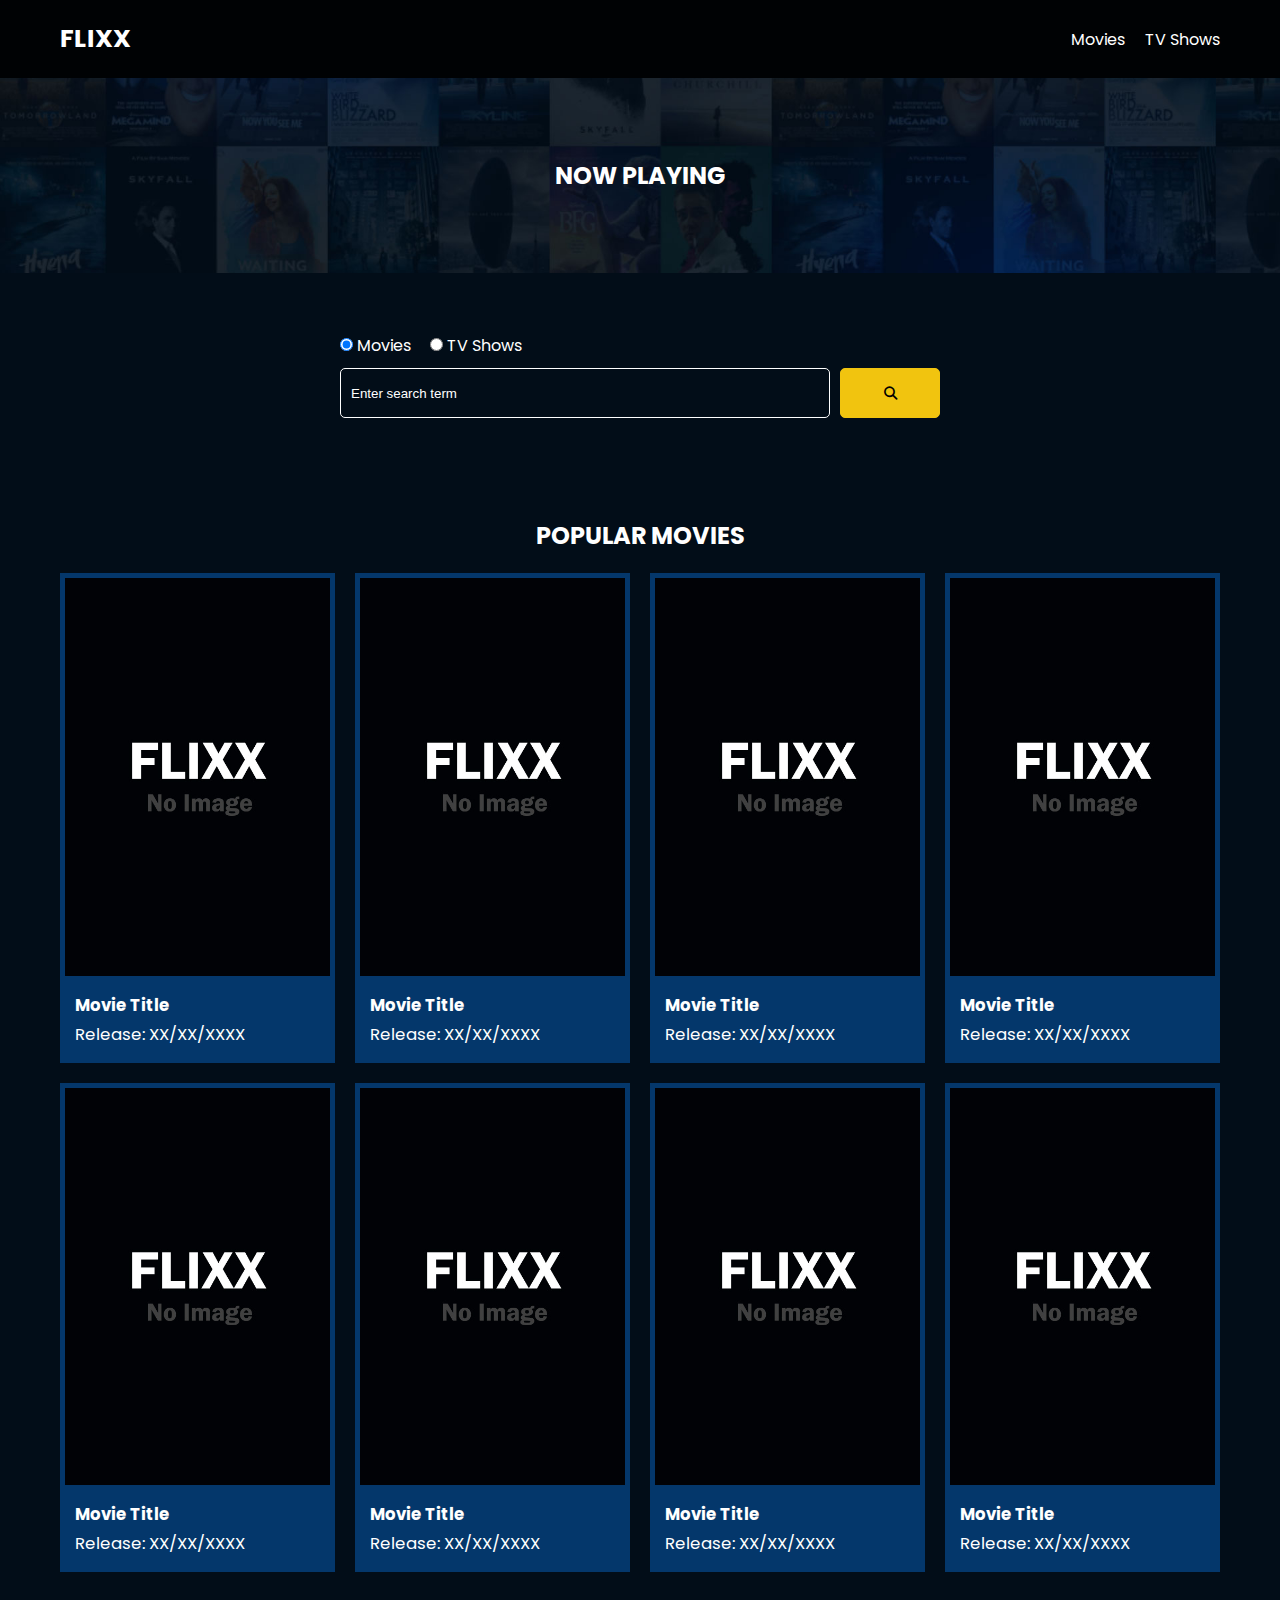
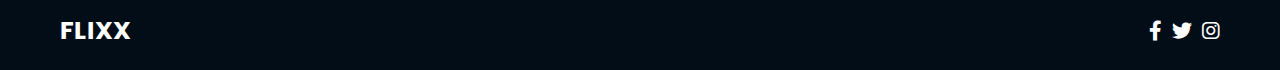
==== index.html @ db265b70 "initial commit and theme" ====
<!DOCTYPE html>
<html lang="en">
  <head>
    <meta charset="UTF-8" />
    <meta http-equiv="X-UA-Compatible" content="IE=edge" />
    <meta name="viewport" content="width=device-width, initial-scale=1.0" />
    <link rel="preconnect" href="https://fonts.googleapis.com" />
    <link rel="preconnect" href="https://fonts.gstatic.com" crossorigin />
    <link
      href="https://fonts.googleapis.com/css2?family=Poppins:wght@300;400;700&display=swap"
      rel="stylesheet"
    />
    <link rel="stylesheet" href="lib/swiper.css" />
    <link rel="stylesheet" href="lib/fontawesome.css" />
    <link rel="stylesheet" href="css/style.css" />
    <link rel="stylesheet" href="css/spinner.css" />
    <script src="lib/swiper.js"></script>
    <script src="js/script.js" defer></script>
    <title>Flixx</title>
  </head>
  <body>
    <header class="main-header">
      <div class="container">
        <div class="logo"><a href="/">FLIXX</a></div>
        <nav>
          <ul>
            <li>
              <a class="nav-link" href="/">Movies</a>
            </li>
            <li>
              <a class="nav-link" href="/shows.html">TV Shows</a>
            </li>
          </ul>
        </nav>
      </div>
    </header>

    <!-- Now Playing Section -->
    <section class="now-playing">
      <h2>Now Playing</h2>
      <div class="swiper">
        <div class="swiper-wrapper">
          <!-- <div class="swiper-slide">
            <a href="movie-details.html?id=1">
              <img src="./images/no-image.jpg" alt="Movie Title" />
            </a>
            <h4 class="swiper-rating">
              <i class="fas fa-star text-secondary"></i> 8 / 10
            </h4>
          </div> -->
        </div>
      </div>
    </section>

    <!-- Search Movies -->
    <section class="search">
      <div class="container">
        <div id="alert"></div>
        <form action="/search.html" class="search-form">
          <!-- movies and shows radio box -->
          <div class="search-radio">
            <input type="radio" id="movie" name="type" value="movie" checked />
            <label for="movies">Movies</label>
            <input type="radio" id="tv" name="type" value="tv" />
            <label for="shows">TV Shows</label>
          </div>
          <div class="search-flex">
            <input
              type="text"
              name="search-term"
              id="search-term"
              placeholder="Enter search term"
            />
            <button class="btn" type="submit">
              <i class="fas fa-search"></i>
            </button>
          </div>
        </form>
      </div>
    </section>

    <!-- Popular Movies -->
    <section class="container">
      <h2>Popular Movies</h2>
      <div id="popular-movies" class="grid">
        <div class="card">
          <a href="movie-details.html?id=1">
            <img
              src="images/no-image.jpg"
              class="card-img-top"
              alt="Movie Title"
            />
          </a>
          <div class="card-body">
            <h5 class="card-title">Movie Title</h5>
            <p class="card-text">
              <small class="text-muted">Release: XX/XX/XXXX</small>
            </p>
          </div>
        </div>
        <div class="card">
          <a href="movie-details.html?id=1">
            <img
              src="images/no-image.jpg"
              class="card-img-top"
              alt="Movie Title"
            />
          </a>
          <div class="card-body">
            <h5 class="card-title">Movie Title</h5>
            <p class="card-text">
              <small class="text-muted">Release: XX/XX/XXXX</small>
            </p>
          </div>
        </div>
        <div class="card">
          <a href="movie-details.html?id=1">
            <img
              src="images/no-image.jpg"
              class="card-img-top"
              alt="Movie Title"
            />
          </a>
          <div class="card-body">
            <h5 class="card-title">Movie Title</h5>
            <p class="card-text">
              <small class="text-muted">Release: XX/XX/XXXX</small>
            </p>
          </div>
        </div>
        <div class="card">
          <a href="movie-details.html?id=1">
            <img
              src="images/no-image.jpg"
              class="card-img-top"
              alt="Movie Title"
            />
          </a>
          <div class="card-body">
            <h5 class="card-title">Movie Title</h5>
            <p class="card-text">
              <small class="text-muted">Release: XX/XX/XXXX</small>
            </p>
          </div>
        </div>
        <div class="card">
          <a href="movie-details.html?id=1">
            <img
              src="images/no-image.jpg"
              class="card-img-top"
              alt="Movie Title"
            />
          </a>
          <div class="card-body">
            <h5 class="card-title">Movie Title</h5>
            <p class="card-text">
              <small class="text-muted">Release: XX/XX/XXXX</small>
            </p>
          </div>
        </div>
        <div class="card">
          <a href="movie-details.html?id=1">
            <img
              src="images/no-image.jpg"
              class="card-img-top"
              alt="Movie Title"
            />
          </a>
          <div class="card-body">
            <h5 class="card-title">Movie Title</h5>
            <p class="card-text">
              <small class="text-muted">Release: XX/XX/XXXX</small>
            </p>
          </div>
        </div>
        <div class="card">
          <a href="movie-details.html?id=1">
            <img
              src="images/no-image.jpg"
              class="card-img-top"
              alt="Movie Title"
            />
          </a>
          <div class="card-body">
            <h5 class="card-title">Movie Title</h5>
            <p class="card-text">
              <small class="text-muted">Release: XX/XX/XXXX</small>
            </p>
          </div>
        </div>
        <div class="card">
          <a href="movie-details.html?id=1">
            <img
              src="images/no-image.jpg"
              class="card-img-top"
              alt="Movie Title"
            />
          </a>
          <div class="card-body">
            <h5 class="card-title">Movie Title</h5>
            <p class="card-text">
              <small class="text-muted">Release: XX/XX/XXXX</small>
            </p>
          </div>
        </div>
      </div>
    </section>

    <!-- Footer -->
    <footer class="main-footer">
      <div class="container">
        <div class="logo"><span>FLIXX</span></div>
        <div class="social-links">
          <a href="https://www.facebook.com" target="_blank"
            ><i class="fab fa-facebook-f"></i
          ></a>
          <a href="https://www.twitter.com" target="_blank"
            ><i class="fab fa-twitter"></i
          ></a>
          <a href="https://www.instagram.com" target="_blank"
            ><i class="fab fa-instagram"></i
          ></a>
        </div>
      </div>
    </footer>

    <div class="spinner"></div>
  </body>
</html>
---- css/style.css ----
*,
*::before,
*::after {
  box-sizing: border-box;
  padding: 0;
  margin: 0;
}

:root {
  --color-primary: #020d18;
  --color-secondary: #f1c40f;
}

body {
  font-family: 'Poppins', sans-serif;
  font-size: 16px;
  background: var(--color-primary);
  color: #fff;
  overflow-x: hidden;
}

a {
  color: #fff;
  text-decoration: none;
}

ul {
  list-style: none;
}

.text-primary {
  color: var(--color-secondary);
}

.text-secondary {
  color: var(--color-secondary);
}

.active {
  color: var(--color-secondary);
  font-weight: 700;
}

.back {
  margin-top: 30px;
}

.btn {
  display: inline-block;
  padding: 0.5rem 1rem;
  border: 1px solid var(--color-secondary);
  border-radius: 5px;
  color: #fff;
  cursor: pointer;
  background: transparent;
  transition: all 0.3s ease-in-out;
}

.btn:hover {
  background: var(--color-secondary);
  color: #000;
}

.btn:disabled {
  border-color: #ccc;
  cursor: not-allowed;
}

.btn:disabled:hover {
  background: transparent;
  color: #fff;
}

.container {
  max-width: 1200px;
  width: 100%;
  margin: 0 auto;
  padding: 0 20px;
}

.main-header .container {
  display: flex;
  justify-content: space-between;
  align-items: center;
  padding: 0 20px;
}

.main-header {
  padding: 20px 0;
  background: rgba(0, 0, 0, 0.8);
}

.main-header .logo {
  color: #fff;
  font-size: 25px;
  font-weight: 700;
  text-transform: uppercase;
}

.main-header ul {
  display: flex;
}

.main-header ul li {
  margin-left: 20px;
}

.main-header ul li a {
  font-size: 16px;
}

.main-header ul li a:hover {
  color: var(--color-secondary);
}

/* Grid */
.grid {
  display: grid;
  grid-template-columns: repeat(auto-fit, minmax(250px, 1fr));
  grid-gap: 20px;
}

/* Card */
.card {
  background: #04376b;
  padding: 5px;
}

.card img {
  width: 100%;
}

.card-body {
  padding: 10px;
  font-size: 20px;
}

.card:hover {
  transform: scale(1.05);
  transition: all 0.5s ease-in-out;
  background: #0a4b8f;
}

/* Footer */
.main-footer {
  background: #020d18;
  padding: 20px 0;
  margin-top: 20px;
}

.main-footer .container {
  display: flex;
  justify-content: space-between;
  align-items: center;
}

.main-footer .container .logo {
  color: #fff;
  font-size: 25px;
  font-weight: 700;
  text-transform: uppercase;
}

.main-footer .container .social-links {
  display: flex;
  font-size: 20px;
}

.main-footer .container .social-links a {
  margin-left: 10px;
  color: #fff;
}

.main-footer .container .social-links a:hover {
  color: var(--color-secondary);
}

/* Section: Now Playing */

section.now-playing {
  padding: 60px;
  background: url(../images/showcase-bg.jpg) no-repeat center center/cover;
}

section h2 {
  margin: 20px 0;
  text-align: center;
  text-transform: uppercase;
}

/* Slider */
.swiper {
  width: 100%;
  height: 50%;
}

.swiper-slide {
  text-align: center;
  font-size: 18px;
  background: var(--color-primary);
  display: flex;
  flex-direction: column;
  justify-content: center;
  align-items: center;
}

.swiper-slide img {
  display: block;
  width: 100%;
  height: 100%;
  object-fit: cover;
}

.swiper-rating {
  padding: 10px;
}

/* Movie Details */
.details-top {
  display: flex;
  justify-content: space-between;
  align-items: center;
  margin: 50px 0 30px;
}

.details-top img {
  width: 400px;
  height: 100%;
  margin-right: 60px;
  object-fit: cover;
}

.details-top p {
  margin: 20px 0;
}

.details-top .btn {
  margin-top: 20px;
}

.details-bottom {
}

.details-bottom li {
  margin: 15px 0;
  padding-bottom: 8px;
  border-bottom: 1px solid #fff;
  border-color: rgba(255, 255, 255, 0.1);
}

/* Search */
.search {
  padding: 60px;
  margin-bottom: 40px;
}

.search .container {
  display: flex;
  justify-content: center;
  align-items: center;
  flex-direction: column;
}

.search .container h2 {
  margin-bottom: 20px;
}

.search .container form {
  width: 100%;
  max-width: 600px;
}

.search-radio label {
  margin-right: 15px;
}

.search-flex {
  display: flex;
  justify-content: space-between;
  align-items: center;
  margin-top: 10px;
}

.search .container form input[type='text'] {
  flex: 6;
  width: 100%;
  height: 50px;
  padding: 10px;
  margin-right: 10px;
  border: 1px solid #fff;
  border-radius: 5px;
  background: transparent;
  color: #fff;
}

.search .container form input[type='text']::placeholder {
  color: #fff;
}

.search .container form input[type='text']:focus {
  outline: none;
}

.search .container form button {
  flex: 1;
  display: block;
  width: 100%;
  padding: 10px;
  border-radius: 5px;
  height: 50px;
  cursor: pointer;
  background: var(--color-secondary);
  color: #000;
}

.search .container form button:hover {
  background: transparent;
  color: #fff;
}

.pagination {
  margin-top: 20px;
}

.page-counter {
  margin-top: 10px;
}

/* Alert */
.alert {
  background: red;
  padding: 10px 20px;
  margin-bottom: 20px;
  border-radius: 5px;
}

.alert-success {
  background: green;
}

.alert-error {
  background: red;
}
---- css/spinner.css ----
/* Spinner From: https://codepen.io/tbrownvisuals/pen/edGYvx */
.spinner {
  position: fixed;
  z-index: 999;
  height: 2em;
  width: 2em;
  overflow: show;
  margin: auto;
  top: 0;
  left: 0;
  bottom: 0;
  right: 0;
  display: none;
}

.show {
  display: block;
}

/* Transparent Overlay */
.spinner:before {
  content: '';
  display: block;
  position: fixed;
  top: 0;
  left: 0;
  width: 100%;
  height: 100%;
  background: radial-gradient(rgba(20, 20, 20, 0.8), rgba(0, 0, 0, 0.8));

  background: -webkit-radial-gradient(
    rgba(20, 20, 20, 0.8),
    rgba(0, 0, 0, 0.8)
  );
}

/* :not(:required) hides these rules from IE9 and below */
.spinner:not(:required) {
  /* hide "loading..." text */
  font: 0/0 a;
  color: transparent;
  text-shadow: none;
  background-color: transparent;
  border: 0;
}

.spinner:not(:required):after {
  content: '';
  display: block;
  font-size: 10px;
  width: 1em;
  height: 1em;
  margin-top: -0.5em;
  -webkit-animation: spinner 150ms infinite linear;
  -moz-animation: spinner 150ms infinite linear;
  -ms-animation: spinner 150ms infinite linear;
  -o-animation: spinner 150ms infinite linear;
  animation: spinner 150ms infinite linear;
  border-radius: 0.5em;
  -webkit-box-shadow: rgba(255, 255, 255, 0.75) 1.5em 0 0 0,
    rgba(255, 255, 255, 0.75) 1.1em 1.1em 0 0,
    rgba(255, 255, 255, 0.75) 0 1.5em 0 0,
    rgba(255, 255, 255, 0.75) -1.1em 1.1em 0 0,
    rgba(255, 255, 255, 0.75) -1.5em 0 0 0,
    rgba(255, 255, 255, 0.75) -1.1em -1.1em 0 0,
    rgba(255, 255, 255, 0.75) 0 -1.5em 0 0,
    rgba(255, 255, 255, 0.75) 1.1em -1.1em 0 0;
  box-shadow: rgba(255, 255, 255, 0.75) 1.5em 0 0 0,
    rgba(255, 255, 255, 0.75) 1.1em 1.1em 0 0,
    rgba(255, 255, 255, 0.75) 0 1.5em 0 0,
    rgba(255, 255, 255, 0.75) -1.1em 1.1em 0 0,
    rgba(255, 255, 255, 0.75) -1.5em 0 0 0,
    rgba(255, 255, 255, 0.75) -1.1em -1.1em 0 0,
    rgba(255, 255, 255, 0.75) 0 -1.5em 0 0,
    rgba(255, 255, 255, 0.75) 1.1em -1.1em 0 0;
}

/* Animation */

@-webkit-keyframes spinner {
  0% {
    -webkit-transform: rotate(0deg);
    -moz-transform: rotate(0deg);
    -ms-transform: rotate(0deg);
    -o-transform: rotate(0deg);
    transform: rotate(0deg);
  }
  100% {
    -webkit-transform: rotate(360deg);
    -moz-transform: rotate(360deg);
    -ms-transform: rotate(360deg);
    -o-transform: rotate(360deg);
    transform: rotate(360deg);
  }
}
@-moz-keyframes spinner {
  0% {
    -webkit-transform: rotate(0deg);
    -moz-transform: rotate(0deg);
    -ms-transform: rotate(0deg);
    -o-transform: rotate(0deg);
    transform: rotate(0deg);
  }
  100% {
    -webkit-transform: rotate(360deg);
    -moz-transform: rotate(360deg);
    -ms-transform: rotate(360deg);
    -o-transform: rotate(360deg);
    transform: rotate(360deg);
  }
}
@-o-keyframes spinner {
  0% {
    -webkit-transform: rotate(0deg);
    -moz-transform: rotate(0deg);
    -ms-transform: rotate(0deg);
    -o-transform: rotate(0deg);
    transform: rotate(0deg);
  }
  100% {
    -webkit-transform: rotate(360deg);
    -moz-transform: rotate(360deg);
    -ms-transform: rotate(360deg);
    -o-transform: rotate(360deg);
    transform: rotate(360deg);
  }
}
@keyframes spinner {
  0% {
    -webkit-transform: rotate(0deg);
    -moz-transform: rotate(0deg);
    -ms-transform: rotate(0deg);
    -o-transform: rotate(0deg);
    transform: rotate(0deg);
  }
  100% {
    -webkit-transform: rotate(360deg);
    -moz-transform: rotate(360deg);
    -ms-transform: rotate(360deg);
    -o-transform: rotate(360deg);
    transform: rotate(360deg);
  }
}
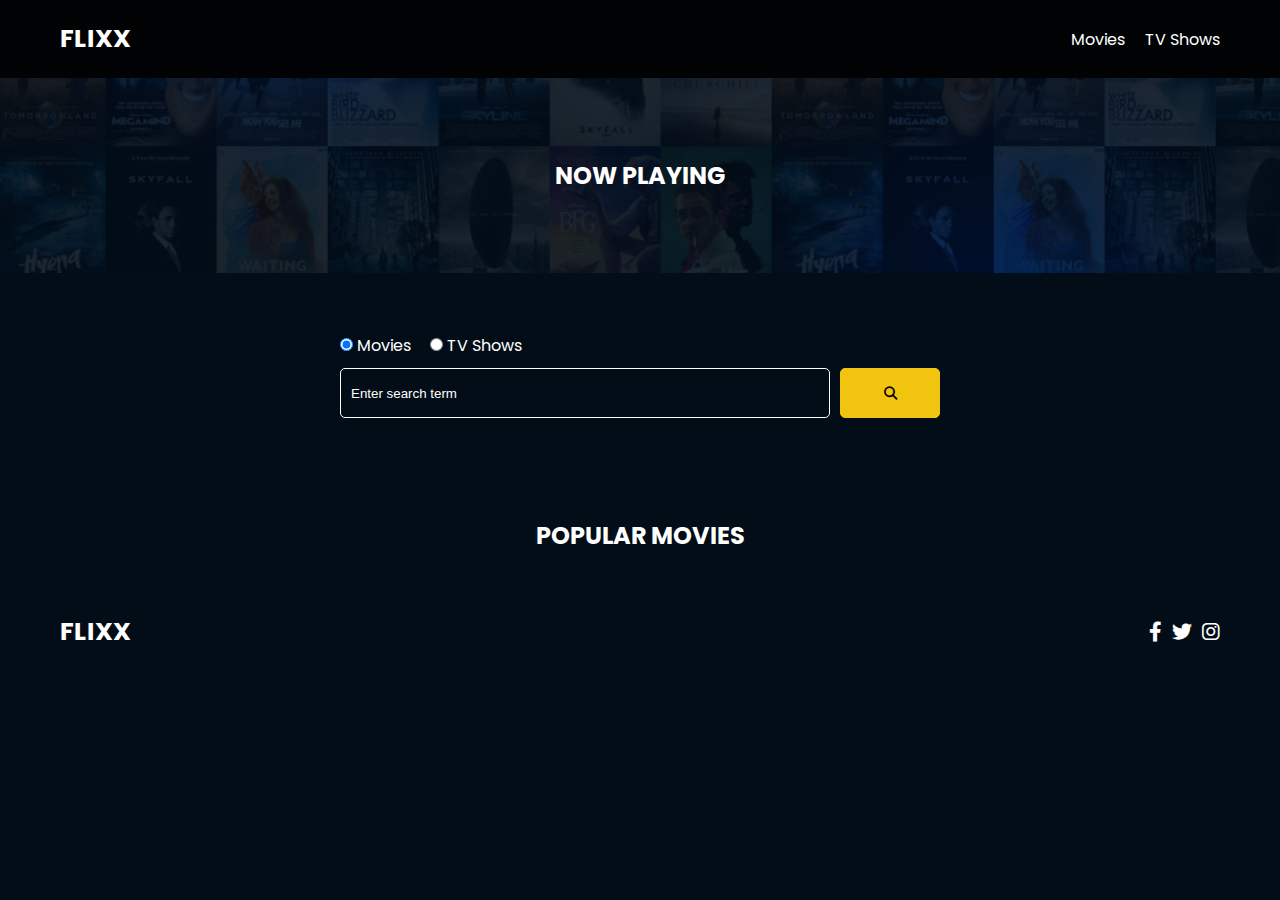
==== commit baf705bb: "added popular movie grid on home" ====
--- a/index.html
+++ b/index.html
@@ -83,126 +83,7 @@
     <section class="container">
       <h2>Popular Movies</h2>
       <div id="popular-movies" class="grid">
-        <div class="card">
-          <a href="movie-details.html?id=1">
-            <img
-              src="images/no-image.jpg"
-              class="card-img-top"
-              alt="Movie Title"
-            />
-          </a>
-          <div class="card-body">
-            <h5 class="card-title">Movie Title</h5>
-            <p class="card-text">
-              <small class="text-muted">Release: XX/XX/XXXX</small>
-            </p>
-          </div>
-        </div>
-        <div class="card">
-          <a href="movie-details.html?id=1">
-            <img
-              src="images/no-image.jpg"
-              class="card-img-top"
-              alt="Movie Title"
-            />
-          </a>
-          <div class="card-body">
-            <h5 class="card-title">Movie Title</h5>
-            <p class="card-text">
-              <small class="text-muted">Release: XX/XX/XXXX</small>
-            </p>
-          </div>
-        </div>
-        <div class="card">
-          <a href="movie-details.html?id=1">
-            <img
-              src="images/no-image.jpg"
-              class="card-img-top"
-              alt="Movie Title"
-            />
-          </a>
-          <div class="card-body">
-            <h5 class="card-title">Movie Title</h5>
-            <p class="card-text">
-              <small class="text-muted">Release: XX/XX/XXXX</small>
-            </p>
-          </div>
-        </div>
-        <div class="card">
-          <a href="movie-details.html?id=1">
-            <img
-              src="images/no-image.jpg"
-              class="card-img-top"
-              alt="Movie Title"
-            />
-          </a>
-          <div class="card-body">
-            <h5 class="card-title">Movie Title</h5>
-            <p class="card-text">
-              <small class="text-muted">Release: XX/XX/XXXX</small>
-            </p>
-          </div>
-        </div>
-        <div class="card">
-          <a href="movie-details.html?id=1">
-            <img
-              src="images/no-image.jpg"
-              class="card-img-top"
-              alt="Movie Title"
-            />
-          </a>
-          <div class="card-body">
-            <h5 class="card-title">Movie Title</h5>
-            <p class="card-text">
-              <small class="text-muted">Release: XX/XX/XXXX</small>
-            </p>
-          </div>
-        </div>
-        <div class="card">
-          <a href="movie-details.html?id=1">
-            <img
-              src="images/no-image.jpg"
-              class="card-img-top"
-              alt="Movie Title"
-            />
-          </a>
-          <div class="card-body">
-            <h5 class="card-title">Movie Title</h5>
-            <p class="card-text">
-              <small class="text-muted">Release: XX/XX/XXXX</small>
-            </p>
-          </div>
-        </div>
-        <div class="card">
-          <a href="movie-details.html?id=1">
-            <img
-              src="images/no-image.jpg"
-              class="card-img-top"
-              alt="Movie Title"
-            />
-          </a>
-          <div class="card-body">
-            <h5 class="card-title">Movie Title</h5>
-            <p class="card-text">
-              <small class="text-muted">Release: XX/XX/XXXX</small>
-            </p>
-          </div>
-        </div>
-        <div class="card">
-          <a href="movie-details.html?id=1">
-            <img
-              src="images/no-image.jpg"
-              class="card-img-top"
-              alt="Movie Title"
-            />
-          </a>
-          <div class="card-body">
-            <h5 class="card-title">Movie Title</h5>
-            <p class="card-text">
-              <small class="text-muted">Release: XX/XX/XXXX</small>
-            </p>
-          </div>
-        </div>
+        
       </div>
     </section>
 
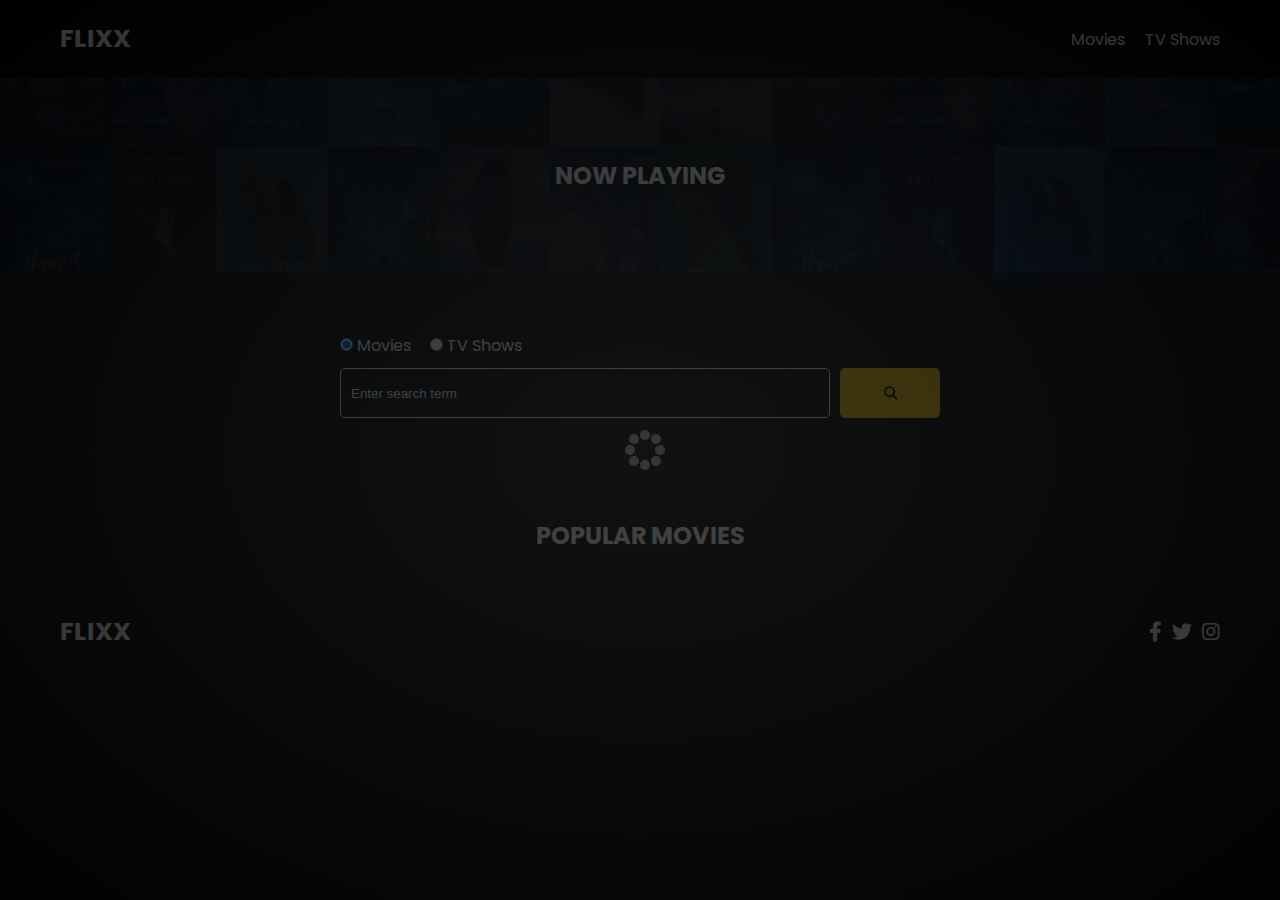
==== commit 1746adea: "added popular shows grid on /shows" ====
--- a/index.html
+++ b/index.html
@@ -83,7 +83,7 @@
     <section class="container">
       <h2>Popular Movies</h2>
       <div id="popular-movies" class="grid">
-        
+
       </div>
     </section>
 
